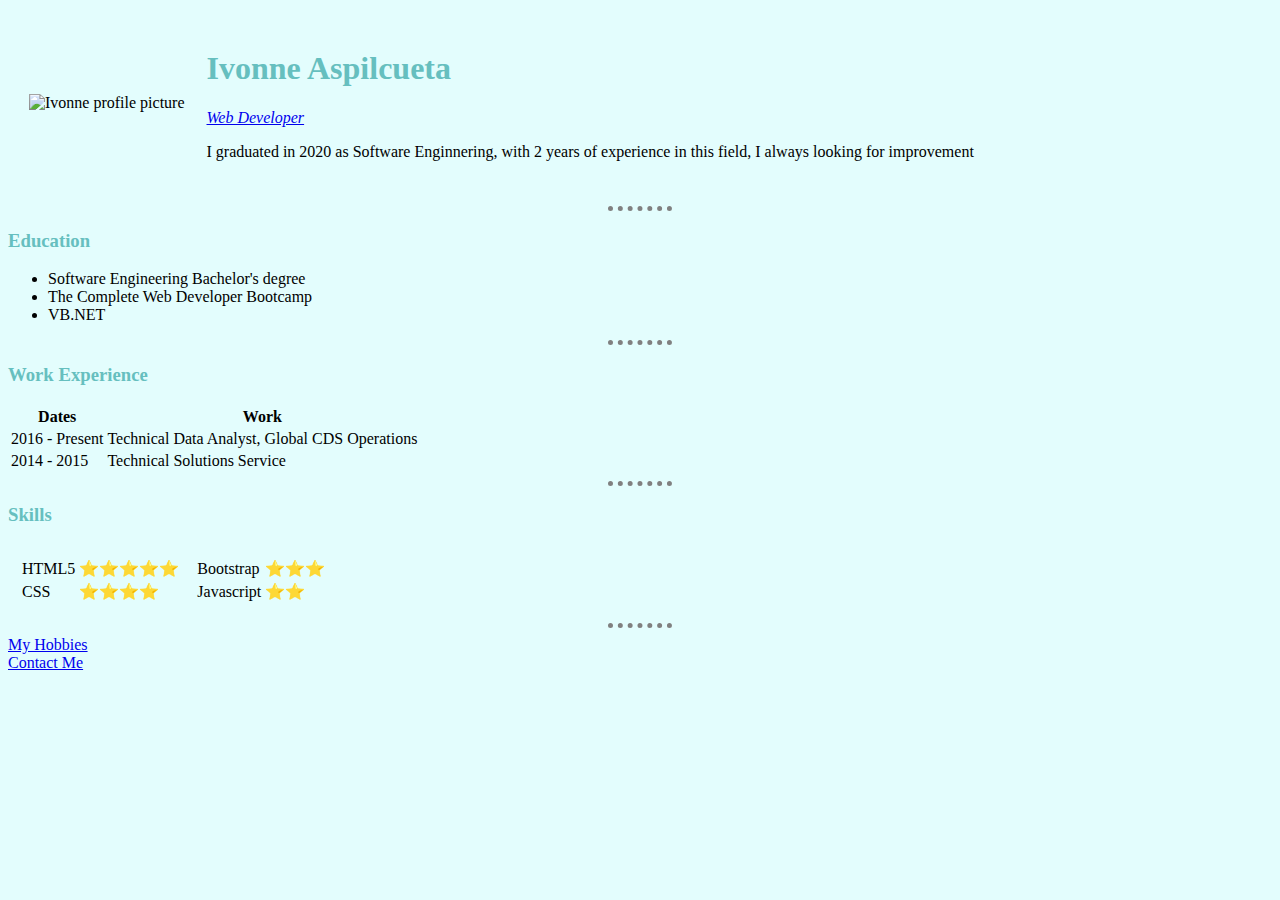
==== index.html @ 37c3e03f "broken links" ====
<!DOCTYPE html>
<html lang="en" dir="ltr">

<head>
  <meta charset="utf-8">
  <title>💚Ivy's Personal Site</title>
<link rel="stylesheet" href="/css/styles.css">
</head>

<body>
  <table cellspacing="20">
    <tr>
      <td><img src="/Images/ivonne.png" alt="Ivonne profile picture"></td>
      <td>
        <h1>Ivonne Aspilcueta</h1>
        <p><em><a href="https://www.linkedin.com/in/ivonneaspilcueta/">Web Developer</a></em></p>
        <p>I graduated in 2020 as Software Enginnering, with 2 years of experience in this field, I always looking for improvement</p>
      </td>
    </tr>
  </table>

  <hr>
  <h3>Education</h3>
  <ul>
    <li>Software Engineering Bachelor's degree</li>
    <li>The Complete Web Developer Bootcamp</li>
    <li>VB.NET</li>
  </ul>
  <hr>
  <h3>Work Experience</h3>
  <table <cellspacing ="10">
    <thead>
      <tr>
        <th>Dates</th>
        <th>Work</th>
      </tr>
    </thead>
    <tbody>
      <tr>
        <td>2016 - Present</td>
        <td>Technical Data Analyst, Global CDS Operations</td>
      </tr>
      <tr>
        <td>2014 - 2015</td>
        <td>Technical Solutions Service</td>
      </tr>
    </tbody>
    <tfoot>

    </tfoot>
  </table>
  <hr>
  <h3>Skills</h3>
  <table cellspacing="10">
    <tr>
      <td>
        <table>
          <thead>
          </thead>
          <tbody>
            <tr>
              <td>HTML5</td>
              <td>⭐⭐⭐⭐⭐</td>
            </tr>
            <tr>
              <td>CSS</td>
              <td>⭐⭐⭐⭐</td>
            </tr>
          </tbody>
          <tfoot>

          </tfoot>
        </table>
      </td>
      <td>
        <table>
          <thead>
          </thead>
          <tbody>
            <tr>
              <td>Bootstrap</td>
              <td>⭐⭐⭐</td>
            </tr>
            <tr>
              <td>Javascript</td>
              <td>⭐⭐</td>
            </tr>
          </tbody>
          <tfoot>

          </tfoot>
        </table>
      </td>
    </tr>
  </table>

  <hr>
  <a href="hobbies.html" target="_blank">My Hobbies</a>
  <br>
  <a href="contact.html" target="_blank">Contact Me</a>
</body>

</html>
---- css/styles.css ----
body {
  background-color: #e3fdfd;
}
hr{
  border-style: none;
  border-top-style: dotted;
  border-color: grey;
  border-width: 5px;
  width: 5%;
}
h1 {
  color: #66BFBF;
}
h3 {
  color: #66BFBF;
}
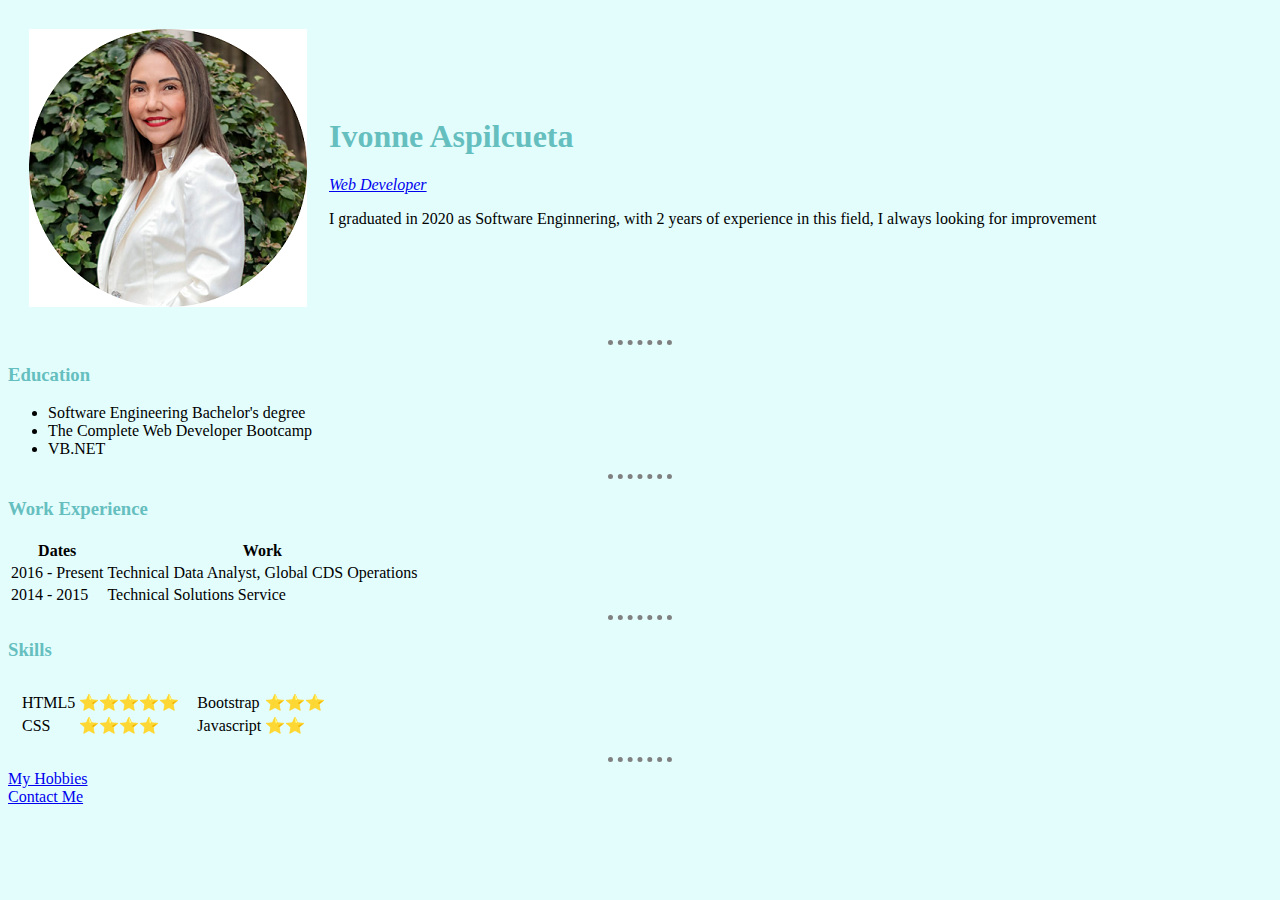
==== commit 3bd962ba: "still broken" ====
--- a/index.html
+++ b/index.html
@@ -4,13 +4,13 @@
 <head>
   <meta charset="utf-8">
   <title>💚Ivy's Personal Site</title>
-<link rel="stylesheet" href="/css/styles.css">
+<link rel="stylesheet" href="css/styles.css">
 </head>
 
 <body>
   <table cellspacing="20">
     <tr>
-      <td><img src="/Images/ivonne.png" alt="Ivonne profile picture"></td>
+      <td><img src="Ivonne.jpg" alt="Ivonne profile picture"></td>
       <td>
         <h1>Ivonne Aspilcueta</h1>
         <p><em><a href="https://www.linkedin.com/in/ivonneaspilcueta/">Web Developer</a></em></p>
